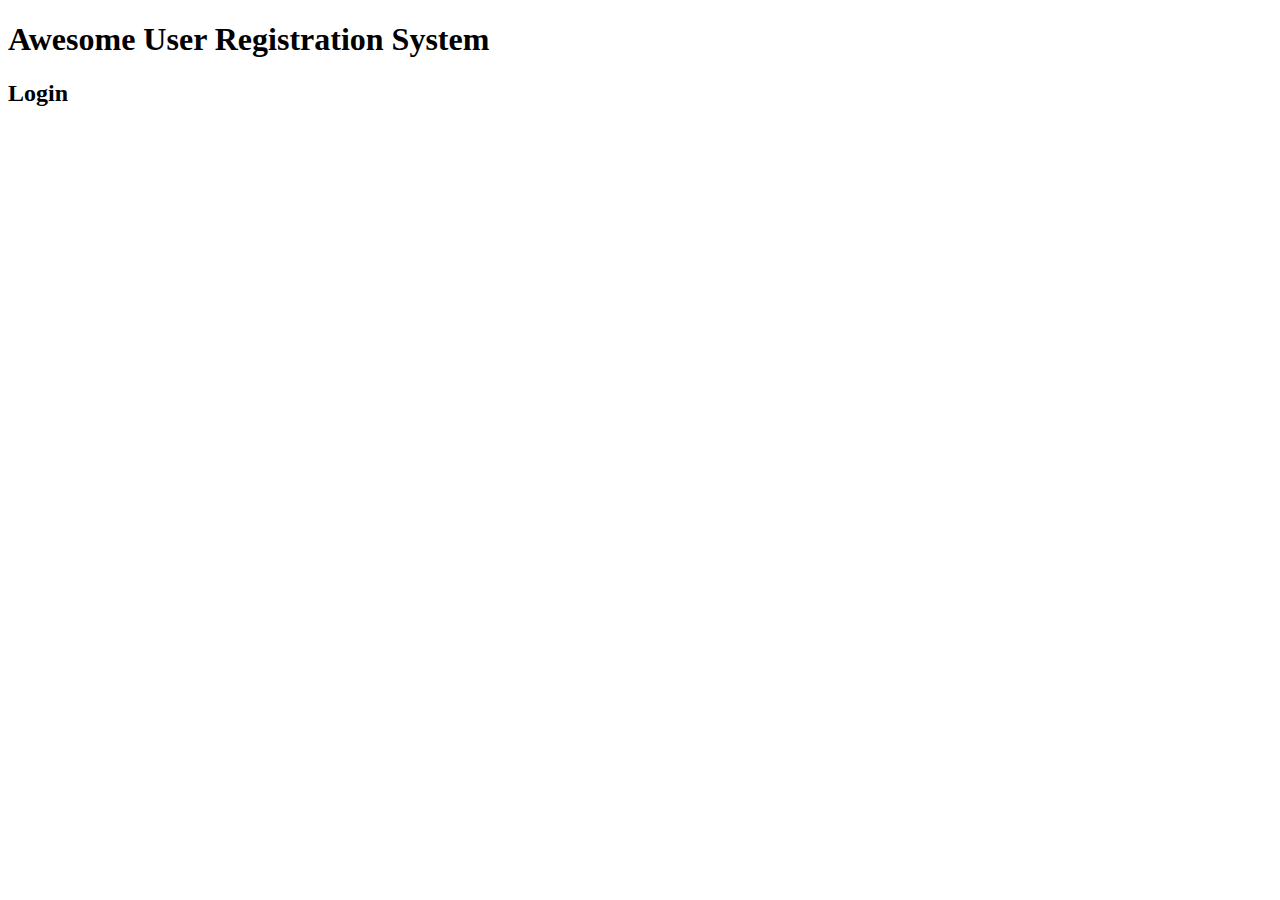
==== index.html @ 969b9bbb "Class 1" ====
<!DOCTYPE html>
<html lang="en">
<head>
    <meta charset="UTF-8">
    <meta name="viewport" content="width=device-width, initial-scale=1.0">
    <title>Document</title>
</head>
<body>
    
    <header>
        <h1>Awesome User Registration System</h1>
    </header>

    <main>
        <h2> Login </h2>
    </main>
</body>
</html>
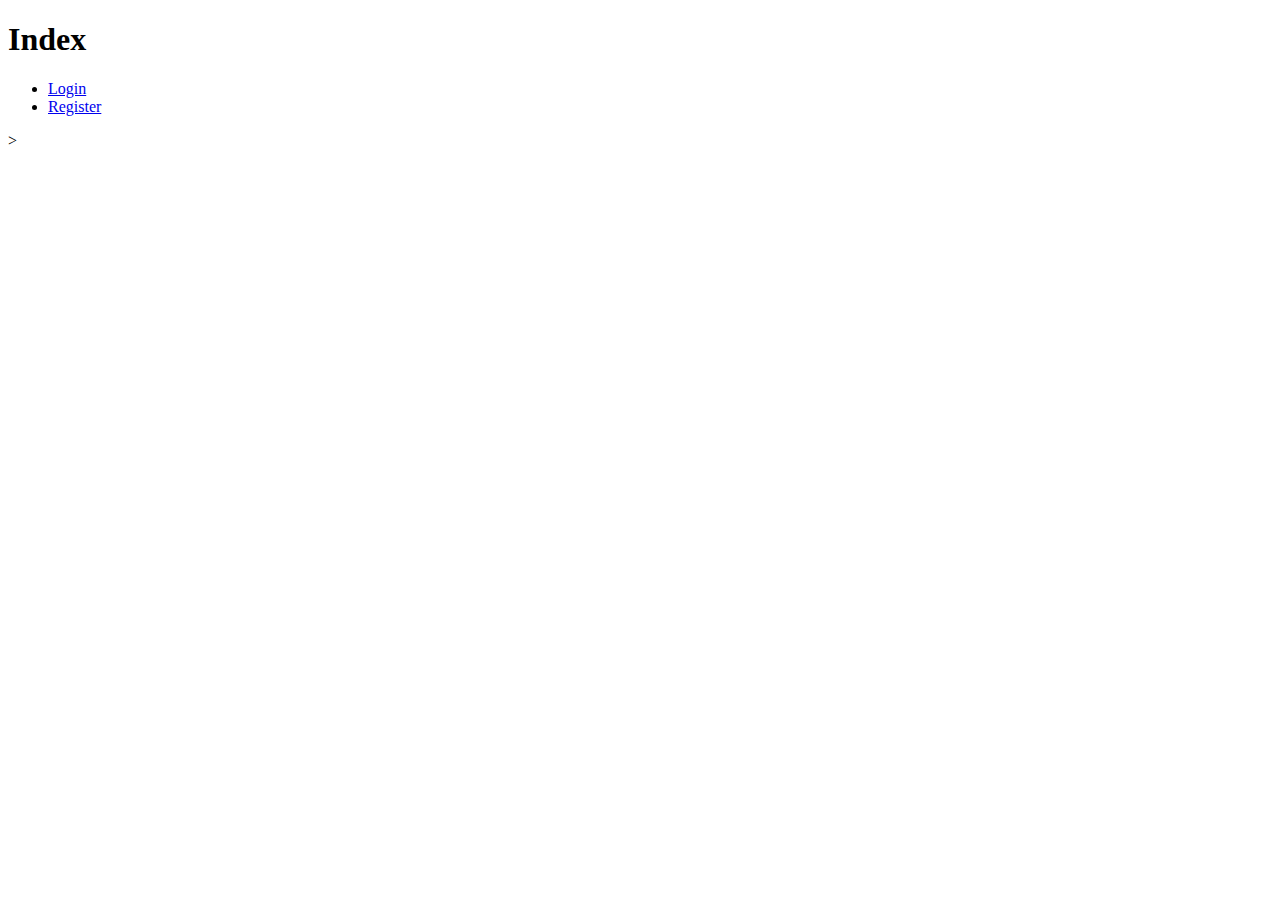
==== commit b8e4b92e: "Class 2" ====
--- a/index.html
+++ b/index.html
@@ -3,16 +3,29 @@
 <head>
     <meta charset="UTF-8">
     <meta name="viewport" content="width=device-width, initial-scale=1.0">
-    <title>Document</title>
+    <link href="https://cdn.jsdelivr.net/npm/bootstrap@5.0.2/dist/css/bootstrap.min.css" rel="stylesheet"
+    integrity="sha384-EVSTQN3/azprG1Anm3QDgpJLIm9Nao0Yz1ztcQTwFspd3yD65VohhpuuCOmLASjC" crossorigin="anonymous" />
+    <link rel="stylesheet" href="./style/style.css">
+    <title>User</title>
 </head>
 <body>
-    
-    <header>
-        <h1>Awesome User Registration System</h1>
+
+    <header class="container">
+        <h1>Index</h1>
+        <ul class="nav justify-content-end">
+            <li class="nav-item">
+                <a class="nav-link" aria-current="page" href="./index.html">Login</a>
+            </li>
+            <li class="nav-item">
+                <a class="nav-link" href="./register.html">Register</a>
+            </li>
+        </ul>
     </header>
 
-    <main>
-        <h2> Login </h2>
+    <main class="container">
+>    
+        </table>
     </main>
+
 </body>
 </html>--- a/style/style.css
+++ b/style/style.css
@@ -0,0 +1,4 @@
+.fail{
+    background-color: red;
+}
+
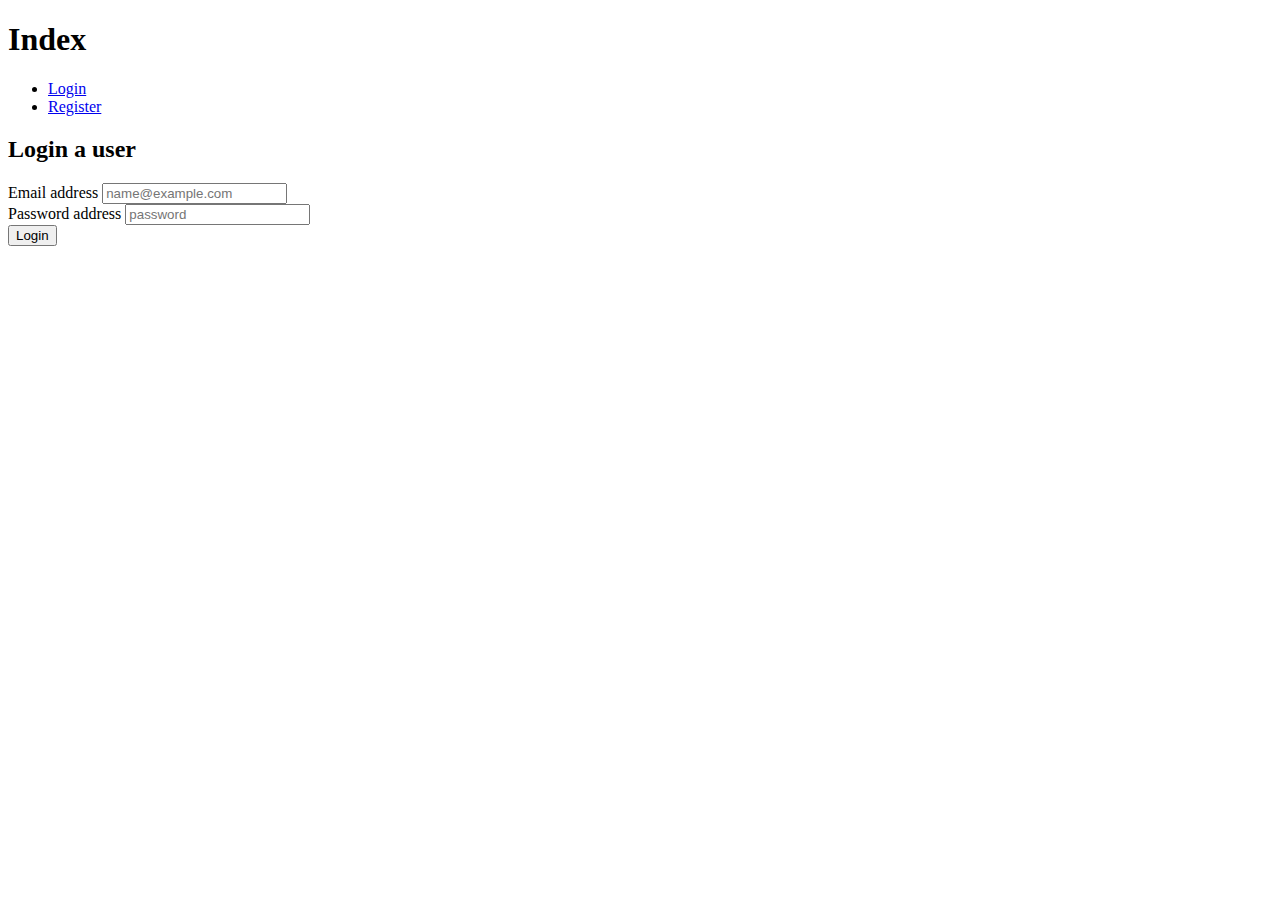
==== commit bc0788c1: "Class 3" ====
--- a/index.html
+++ b/index.html
@@ -23,9 +23,27 @@
     </header>
 
     <main class="container">
->    
-        </table>
+        <h2>Login a user</h2>
+
+        <div class="mb-3">
+            <label for="exampleFormControlInput1" class="form-label">Email address</label>
+            <input type="email" class="form-control" id="txtEmail" placeholder="name@example.com">
+        </div>
+        <div class="mb-3">
+            <label for="exampleFormControlInput1" class="form-label">Password address</label>
+            <input type="password" class="form-control" id="txtPass" placeholder="password">
+        </div>
+
+        <button type="button" class="btn btn-primary" id="btnLogin">Login</button>
+
     </main>
+
+    <script src="https://cdn.jsdelivr.net/npm/bootstrap@5.3.0/dist/js/bootstrap.bundle.min.js"
+        integrity="sha384-geWF76RCwLtnZ8qwWowPQNguL3RmwHVBC9FhGdlKrxdiJJigb/j/68SIy3Te4Bkz"
+        crossorigin="anonymous"></script>
+    <script src="https://code.jquery.com/jquery-3.7.0.min.js"></script>
+    <script src="./script/storegeManager.js"></script>
+    <script src="./script/login.js"></script>
 
 </body>
 </html>--- a/style/style.css
+++ b/style/style.css
@@ -2,3 +2,7 @@
     background-color: red;
 }
 
+.container{
+    justify-content: center;
+    align-items: center;
+}